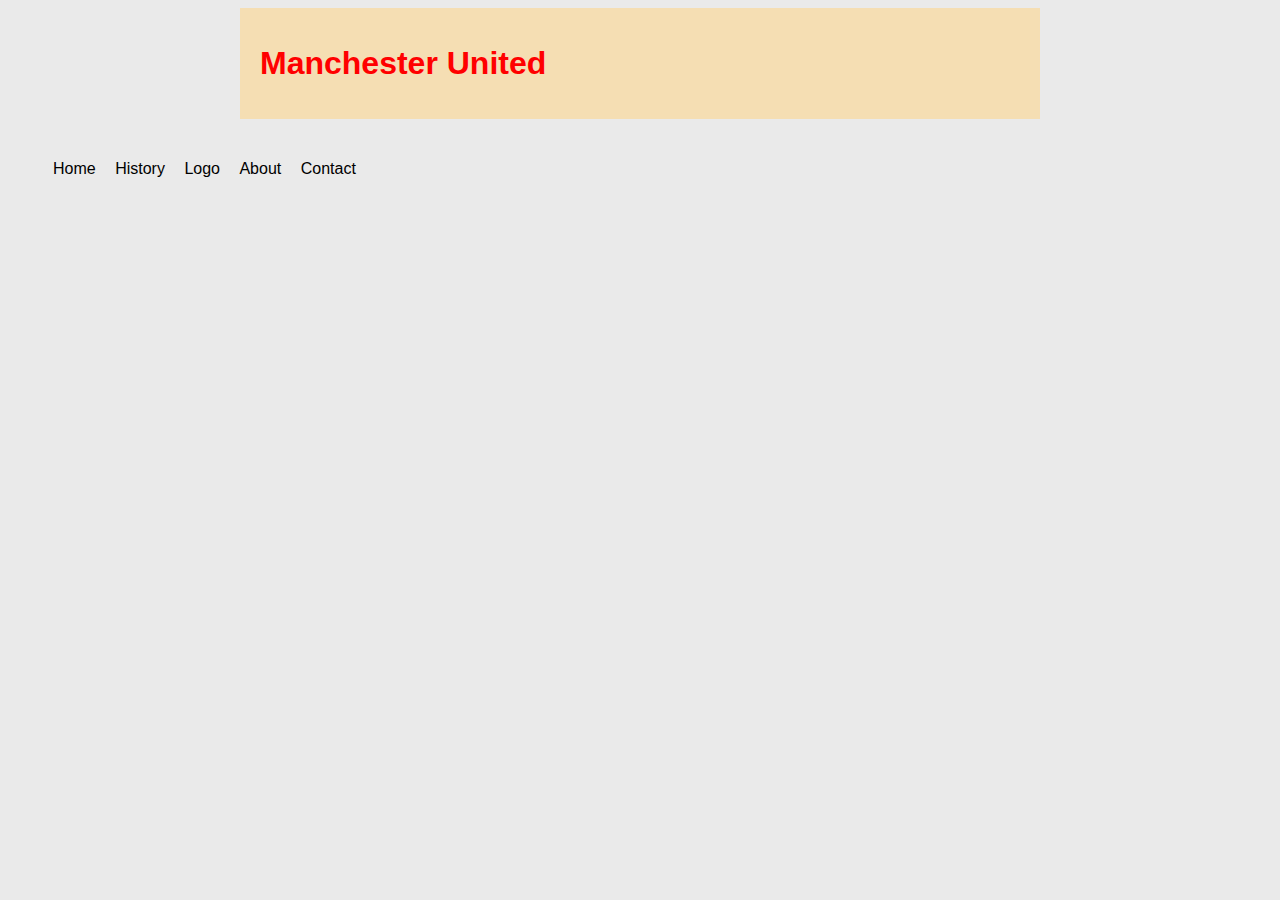
==== Tugas3/CSSPBP3.html @ 7b57b6ab "Tugas3.html+css" ====
<!DOCTYPE html>
<html>
<head>
    <title>Manchester United.Gilang</title>
<link rel="Stylesheet" type="text/css" href="Style.css">
</head>
<body>

<div class = "container">
    <div class = "header">
        <h1 class="Judul;text-align: center">Manchester United</h1>
    </div>
</div>
<ul>
    <li><a href="#">Home</a></li>
    <li><a href="#">History</a></li>
    <li><a href="#">Logo</a></li>
    <li><a href="#">About</a></li>
    <li><a href="#">Contact</a></li>
</ul>

</body>
</html>
---- Tugas3/Style.css ----
body{ line-height: 1;
}
ol,ul{
    list-style: none;
}
blockquote,q{
    quotes: none;
}
blockquote::before,blockquote::after
q::before,q::after{
    content: '' ;
    content: none;
}
table{
    border-collapse: collapse;
    border-spacing: 0;
}
/*style css*/

body{
    font : 16px/28px arial, sans-serif;
    background-color: #eaeaea;
    color : red
}

.container{
    width: 800px;
    margin: auto;
    background-color: wheat;
}

.header{
    padding: 20px;
}

header.judul{
    font-size: 15px;
    font-weight: bolder;
}

ul li{
    display: inline-block;
    padding: 5px;
    margin-top: 15px;
    margin-right: 5px;
}

a{
    text-decoration: none;
    color : black;
}
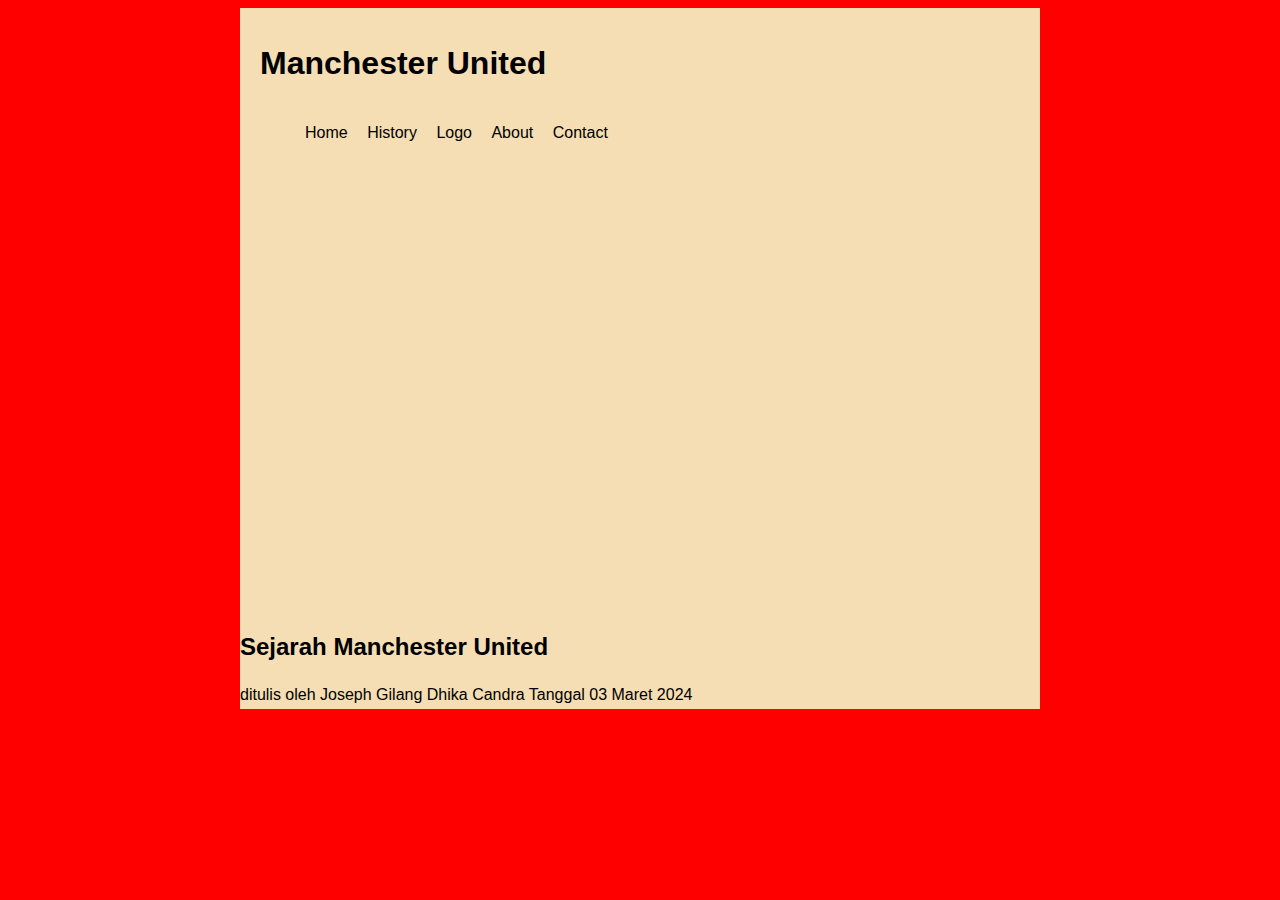
==== commit f889fc73: "Tugas3.html+css" ====
--- a/Tugas3/CSSPBP3.html
+++ b/Tugas3/CSSPBP3.html
@@ -9,8 +9,7 @@
 <div class = "container">
     <div class = "header">
         <h1 class="Judul;text-align: center">Manchester United</h1>
-    </div>
-</div>
+    
 <ul>
     <li><a href="#">Home</a></li>
     <li><a href="#">History</a></li>
@@ -18,6 +17,11 @@
     <li><a href="#">About</a></li>
     <li><a href="#">Contact</a></li>
 </ul>
-
+    </div>
+<div class="hero"> </div>
+<div class="content"></div>
+    <h2>Sejarah Manchester United </h2>
+    <p class="Penulis">ditulis oleh<a href="#"> Joseph Gilang Dhika Candra</a> Tanggal 03 Maret 2024</p>
+</div>
 </body>
 </html>--- a/Tugas3/Style.css
+++ b/Tugas3/Style.css
@@ -19,8 +19,8 @@
 
 body{
     font : 16px/28px arial, sans-serif;
-    background-color: #eaeaea;
-    color : red
+    background-color: red;
+    color : black;
 }
 
 .container{
@@ -31,6 +31,7 @@
 
 .header{
     padding: 20px;
+    padding-bottom: 5px;
 }
 
 header.judul{
@@ -48,4 +49,24 @@
 a{
     text-decoration: none;
     color : black;
+}
+.hero{
+    height : 400px;
+    background-image: url(https://i.pinimg.com/originals/cc/0f/66/cc0f662060f740e63a509244cb8fe038.png);
+    background-size: cover;
+    background-position: 0 -100px;
+}
+
+.content{
+    padding: 20px;
+}
+
+content .h2{
+    font-size: 28px;
+    font-weight: bold;
+}
+
+content .Penulis {
+    font-size: 14px;
+    margin-top: -3px;
 }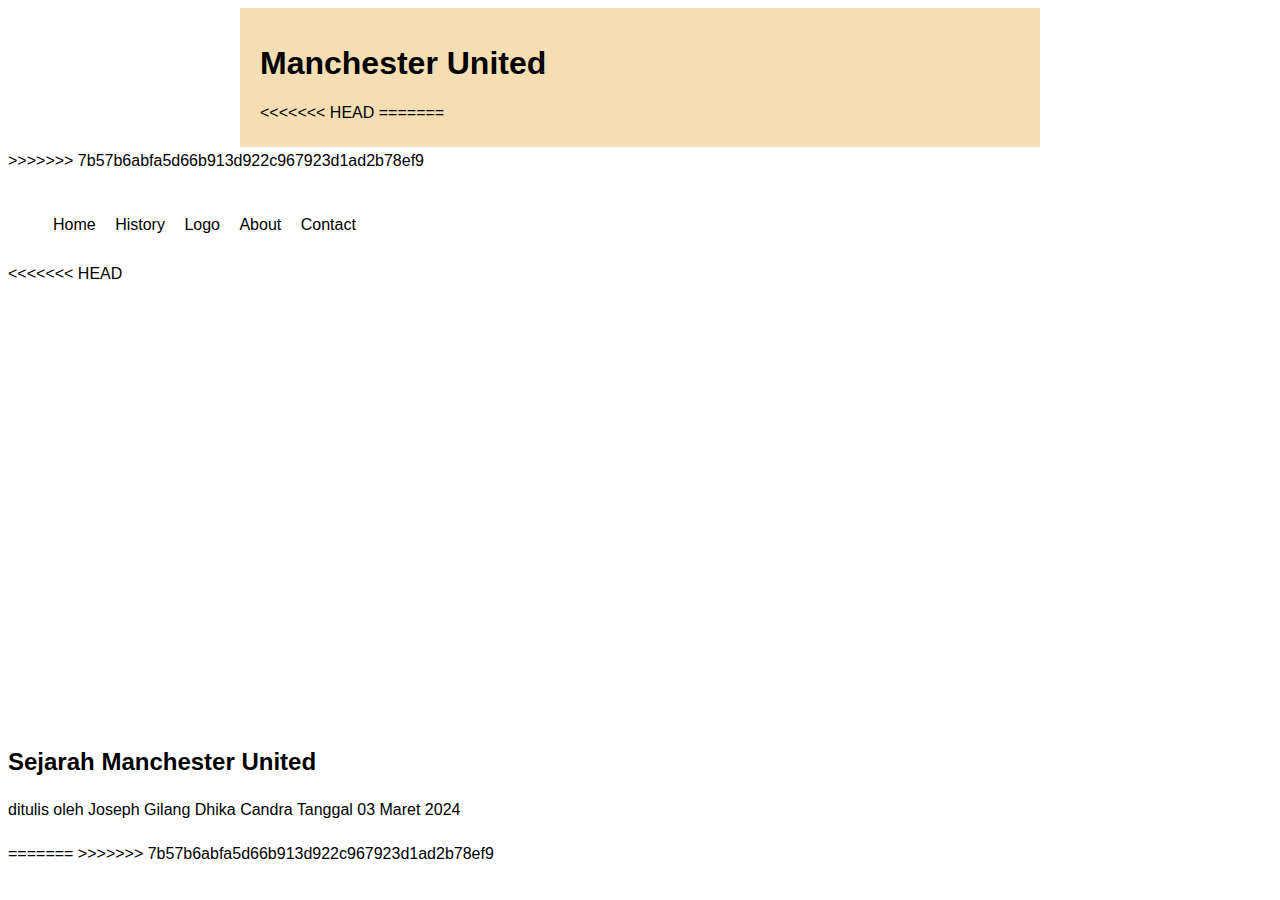
==== commit 2b8807aa: "Merge branch 'master' of https://github.com/Gils2204/PB_Platform-main" ====
--- a/Tugas3/CSSPBP3.html
+++ b/Tugas3/CSSPBP3.html
@@ -9,7 +9,12 @@
 <div class = "container">
     <div class = "header">
         <h1 class="Judul;text-align: center">Manchester United</h1>
+<<<<<<< HEAD
     
+=======
+    </div>
+</div>
+>>>>>>> 7b57b6abfa5d66b913d922c967923d1ad2b78ef9
 <ul>
     <li><a href="#">Home</a></li>
     <li><a href="#">History</a></li>
@@ -17,11 +22,15 @@
     <li><a href="#">About</a></li>
     <li><a href="#">Contact</a></li>
 </ul>
+<<<<<<< HEAD
     </div>
 <div class="hero"> </div>
 <div class="content"></div>
     <h2>Sejarah Manchester United </h2>
     <p class="Penulis">ditulis oleh<a href="#"> Joseph Gilang Dhika Candra</a> Tanggal 03 Maret 2024</p>
 </div>
+=======
+
+>>>>>>> 7b57b6abfa5d66b913d922c967923d1ad2b78ef9
 </body>
 </html>--- a/Tugas3/Style.css
+++ b/Tugas3/Style.css
@@ -19,8 +19,13 @@
 
 body{
     font : 16px/28px arial, sans-serif;
+<<<<<<< HEAD
     background-color: red;
     color : black;
+=======
+    background-color: #eaeaea;
+    color : red
+>>>>>>> 7b57b6abfa5d66b913d922c967923d1ad2b78ef9
 }
 
 .container{
@@ -31,7 +36,10 @@
 
 .header{
     padding: 20px;
+<<<<<<< HEAD
     padding-bottom: 5px;
+=======
+>>>>>>> 7b57b6abfa5d66b913d922c967923d1ad2b78ef9
 }
 
 header.judul{
@@ -49,6 +57,7 @@
 a{
     text-decoration: none;
     color : black;
+<<<<<<< HEAD
 }
 .hero{
     height : 400px;
@@ -69,4 +78,6 @@
 content .Penulis {
     font-size: 14px;
     margin-top: -3px;
+=======
+>>>>>>> 7b57b6abfa5d66b913d922c967923d1ad2b78ef9
 }